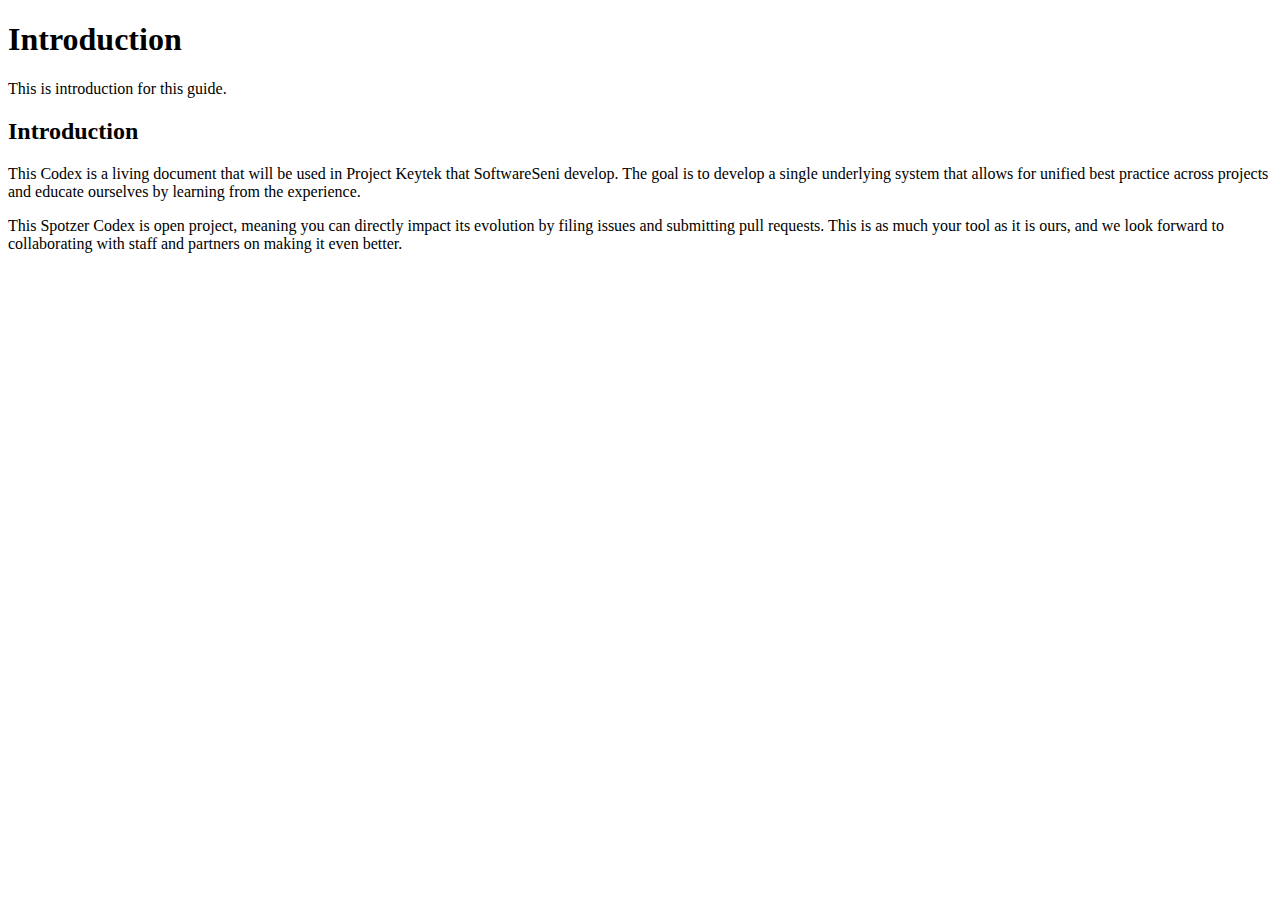
==== markdowns/getting-started.html @ 641235c3 "Add Design" ====
<!DOCTYPE html>
<html>
<head>
	<meta charset="utf-8"/>
</head>
<body>
<h1 id="introduction">Introduction</h1>

<p>This is introduction for this guide.</p>

<h2 id="introduction">Introduction</h2>

<p>This Codex is a living document that will be used in Project Keytek that SoftwareSeni develop. The goal is to develop a single underlying system that allows for unified best practice across projects and educate ourselves by learning from the experience. </p>

<p>This Spotzer Codex is open project, meaning you can directly impact its evolution by filing issues and submitting pull requests. This is as much your tool as it is ours, and we look forward to collaborating with staff and partners on making it even better.</p>

</body>
</html>
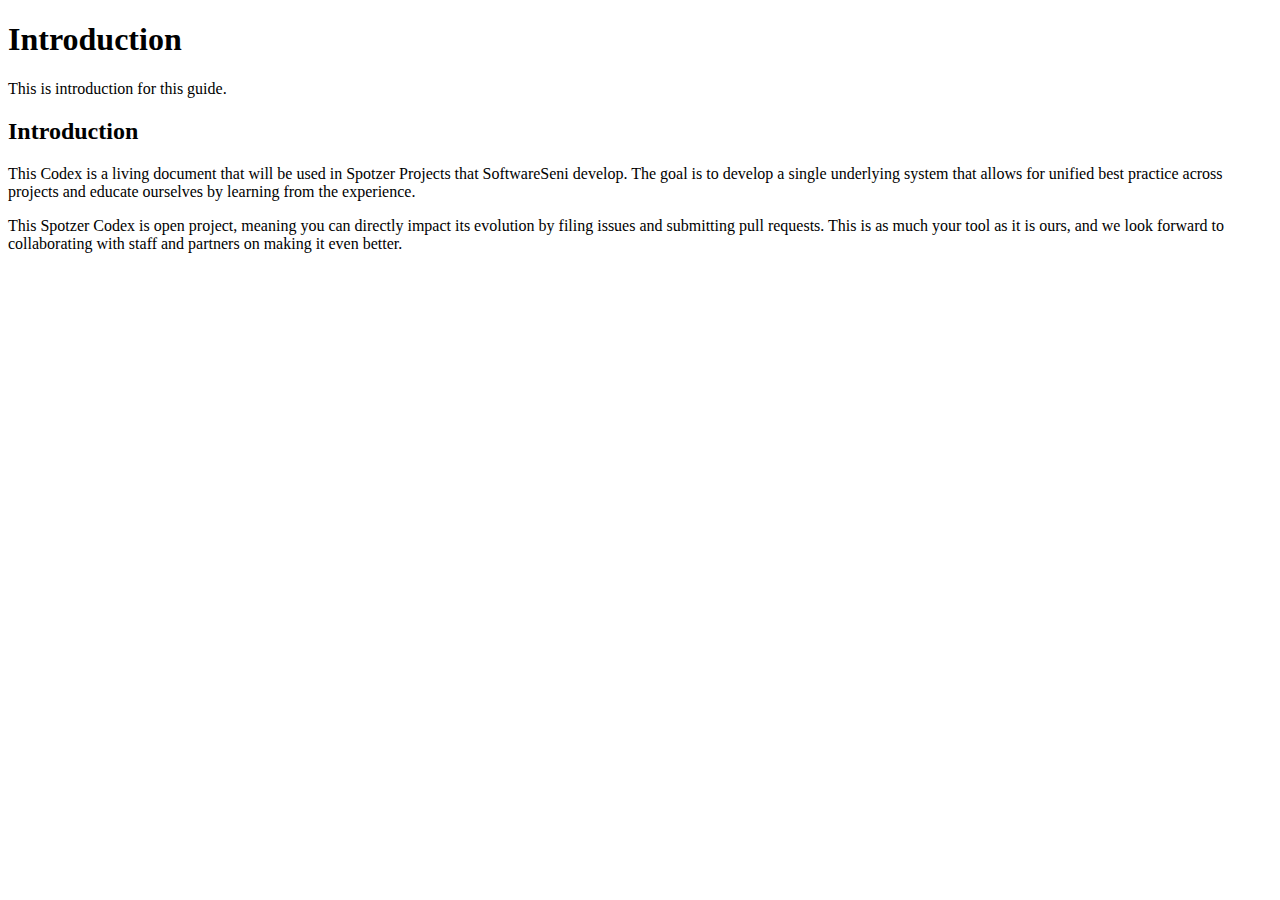
==== commit 8d41d3ad: "Update Typo" ====
--- a/markdowns/getting-started.html
+++ b/markdowns/getting-started.html
@@ -10,7 +10,7 @@
 
 <h2 id="introduction">Introduction</h2>
 
-<p>This Codex is a living document that will be used in Project Keytek that SoftwareSeni develop. The goal is to develop a single underlying system that allows for unified best practice across projects and educate ourselves by learning from the experience. </p>
+<p>This Codex is a living document that will be used in Spotzer Projects that SoftwareSeni develop. The goal is to develop a single underlying system that allows for unified best practice across projects and educate ourselves by learning from the experience.</p>
 
 <p>This Spotzer Codex is open project, meaning you can directly impact its evolution by filing issues and submitting pull requests. This is as much your tool as it is ours, and we look forward to collaborating with staff and partners on making it even better.</p>
 
